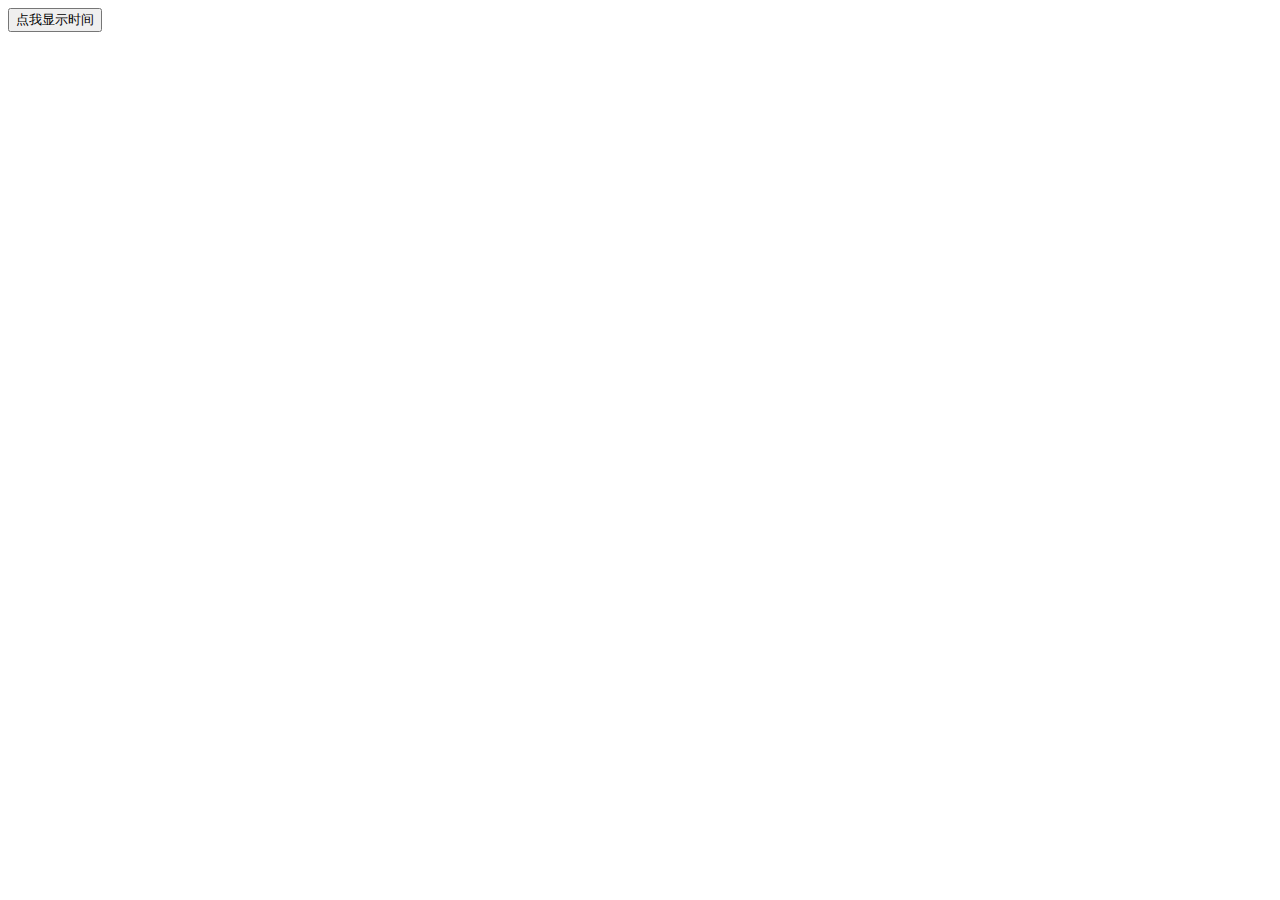
==== html-study/getTime.html @ d734d07f "Initial commit" ====
<!DOCTYPE html>
<html lang="en">
<head>
    <meta charset="UTF-8">
    <title>Title</title>

     <button type="button" onclick="document.getElementById('demo').innerHTML = Date()">点我显示时间</button>
</head>
<body>
    <p id="demo"></p>
</body>
</html>
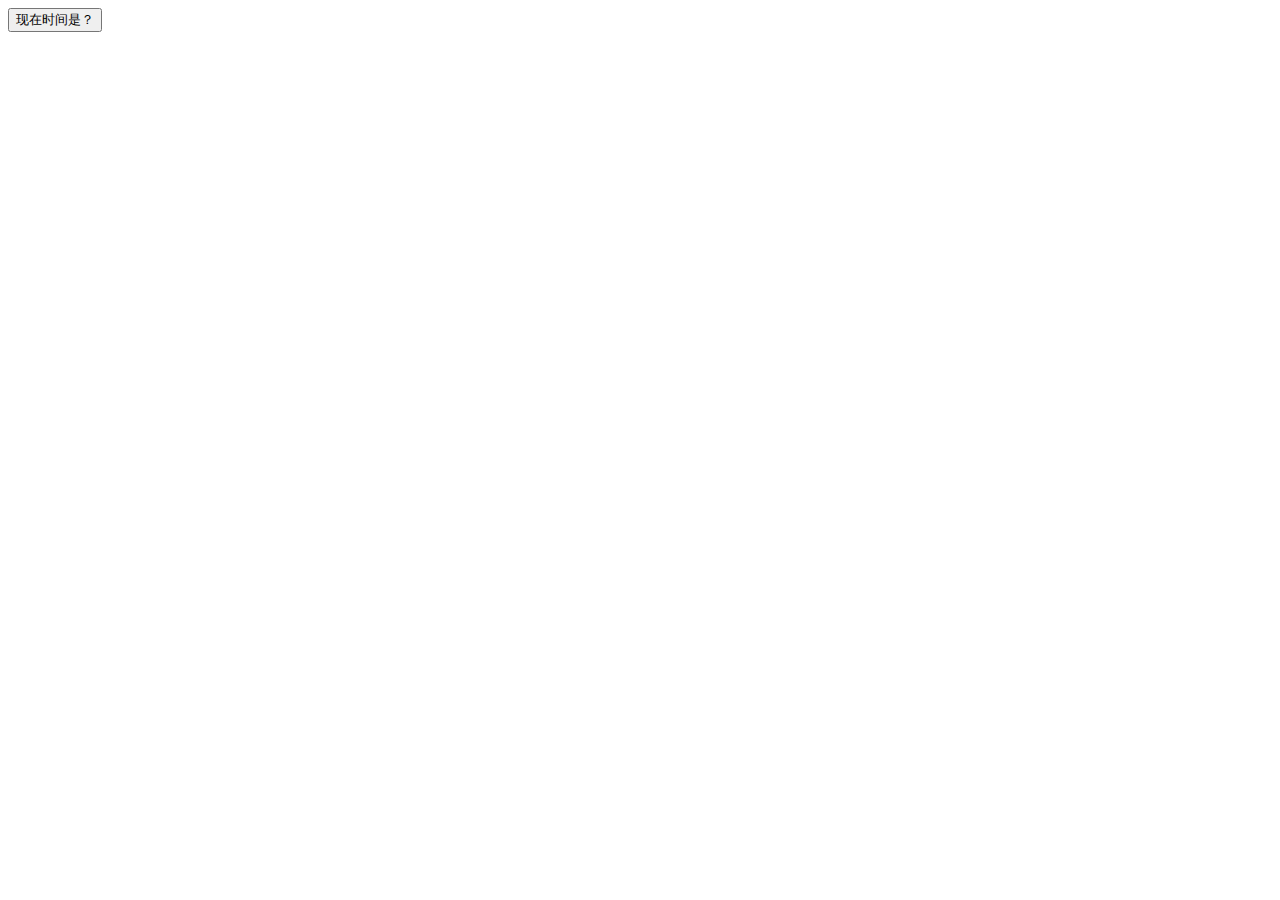
==== commit 453cbcbd: "Initial commit" ====
--- a/html-study/getTime.html
+++ b/html-study/getTime.html
@@ -3,10 +3,13 @@
 <head>
     <meta charset="UTF-8">
     <title>Title</title>
+    <script src="../js-study/js_time_date.js"></script>
 
-     <button type="button" onclick="document.getElementById('demo').innerHTML = Date()">点我显示时间</button>
+<!--     <button type="button" onclick="document.getElementById('demo').innerHTML = Date()">点我显示时间</button>-->
 </head>
 <body>
+    <button type="button" onclick="dispalyDate()">现在时间是？</button>
+    <div></div>
     <p id="demo"></p>
 </body>
 </html>